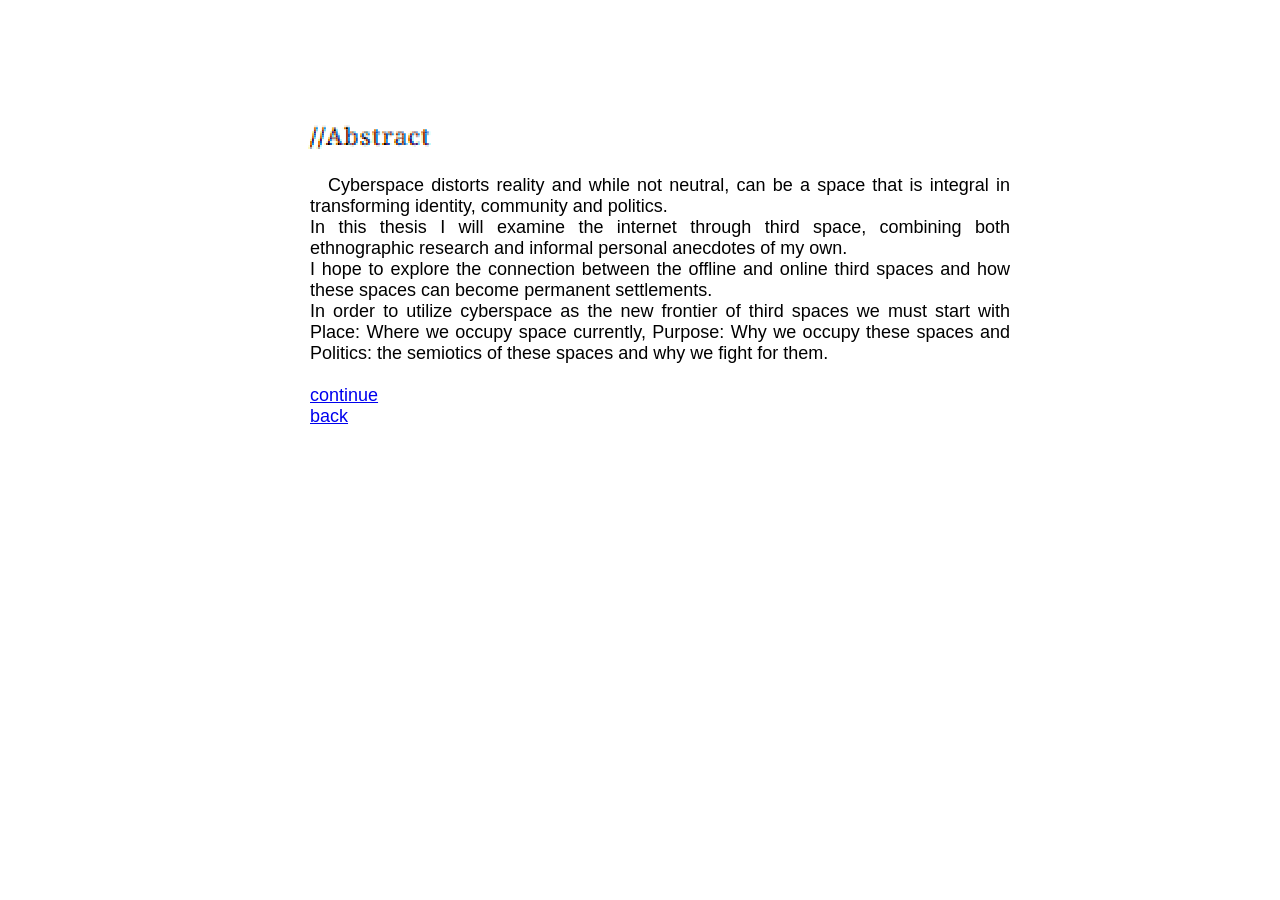
==== Abstract.html @ 05773c0f "modified abstract + add" ====
<html lang="en-US">
  <head>
    <link rel="preconnect" href="https://fonts.googleapis.com">
<link rel="preconnect" href="https://fonts.gstatic.com" crossorigin>
<link href="https://fonts.googleapis.com/css2?family=Coral+Pixels&display=swap" rel="stylesheet">
    <link rel="stylesheet" type="text/css" href="master.css">

    <meta charset="utf-8" />
  </head>
  <body>
<title>//Abstract</title>


<div class="wrapper">
    <div class="page">

<div class="h2" style="padding: 0px;">
    <h2>//Abstract</h2>
</div>

<div class=".p1" style="padding: 0px;">
<p>
  &ensp;&ensp;Cyberspace distorts reality and while not neutral, can be a space that is integral in transforming identity, community and politics. 
  <br> In this thesis I will examine the internet through third space, combining both ethnographic research and informal personal anecdotes of my own. 
  <br>
  I hope to explore the connection between the offline and online third spaces and how these spaces can become permanent settlements.
<br>
In order to utilize cyberspace as the new frontier of third spaces we must start with Place:  Where we occupy space currently, Purpose: Why we occupy these spaces and Politics: the semiotics of these spaces and why we fight for them.
<br>
<br>
  <a href="Addendum.html">continue</a>
  <br>
  <a href="index.html">back</a>









</p>
</div>
</page>


  </body>




</html>
---- master.css ----
html, body {
  margin: auto;
  padding: auto;
}
canvas {
  display: block;
}

.wrapper {
  max-width: 1200px;
   width: 100%;
  margin: 0 auto;
  padding: 20px;
  
}
.page {
  width: 700px;
  margin: 0 auto; 
  text-align: justify; }

.coral-pixels-regular {
  font-family: "Coral Pixels", serif;
  font-weight: 400;
  font-style: normal;
}
.vt323-regular {
  font-family: "VT323", monospace;
  font-weight: 400;
  font-style: normal;
}





.h1{
  font-family: Arial, Arial, serif;
  font-size: 25px;
  text-align: left;
  color: rgb(0, 0, 0);
}
.h2{
  font-family: "Coral Pixels", serif;
  font-size: 17px;
  text-align: left;
  color: rgb(0, 0, 0);
}
html, body
.p1{
  font-family: Arial Narrow, Arial, serif;
  font-size: 18px;

   
    padding: 8px;
    margin-top: 70px;
    margin-bottom: 70px;
    margin-left: 70px;
    margin-right: 70px;

   } 
  
.p2{
  font-family: Arial Narrow, Arial, serif;
  font-size: 15px;
   
    padding: 8px;
    margin-top: 70px;
    margin-bottom: 70px;
    margin-left: 70px;
    margin-right: 70px;

}

.quote{
font-family: "Coral Pixels", serif;
font-size: 18px ;
font-style:italic
}

.caption{
font-family: Arial Narrow, Arial; 
text-align: center;
font-size: 14px ;
font-style:italic
}

.side-noteleft{
position: absolute;
margin-left: -300px;
float: left;
margin-top: 70px;
padding: 20px;
font-family: "VT323", monospace;
text-align: left;
font-size: 14px ;
font-style:italic
}

.side-noteright{
position: absolute;
margin-right: -500px;
float: right;
margin-top: 70px;
padding: 20px;
font-family: "VT323", monospace;
text-align: right;
font-size: 15px ;
font-style:italic
}



html, body {
    background-size: full;
    background-repeat: repeat;
    background-attachment: fixed;
    background-color: rgb(255, 255, 255);
}



html, button {
  .button {
    font-family: "Arial Narrow", serif;
    font-size: 18px;
    font-weight: bold;
    -webkit-text-stroke: 0.9px rgb(255, 255, 255); 
    /* for Safari and Chrome */
    padding: 10px 20px;
    margin: 10px;
    cursor: pointer;
    background-image: url('https://i.postimg.cc/9QmhW3Zk/STICKERZ.png');
    cursor: pointer;
    border-radius: 5px;
  }
}
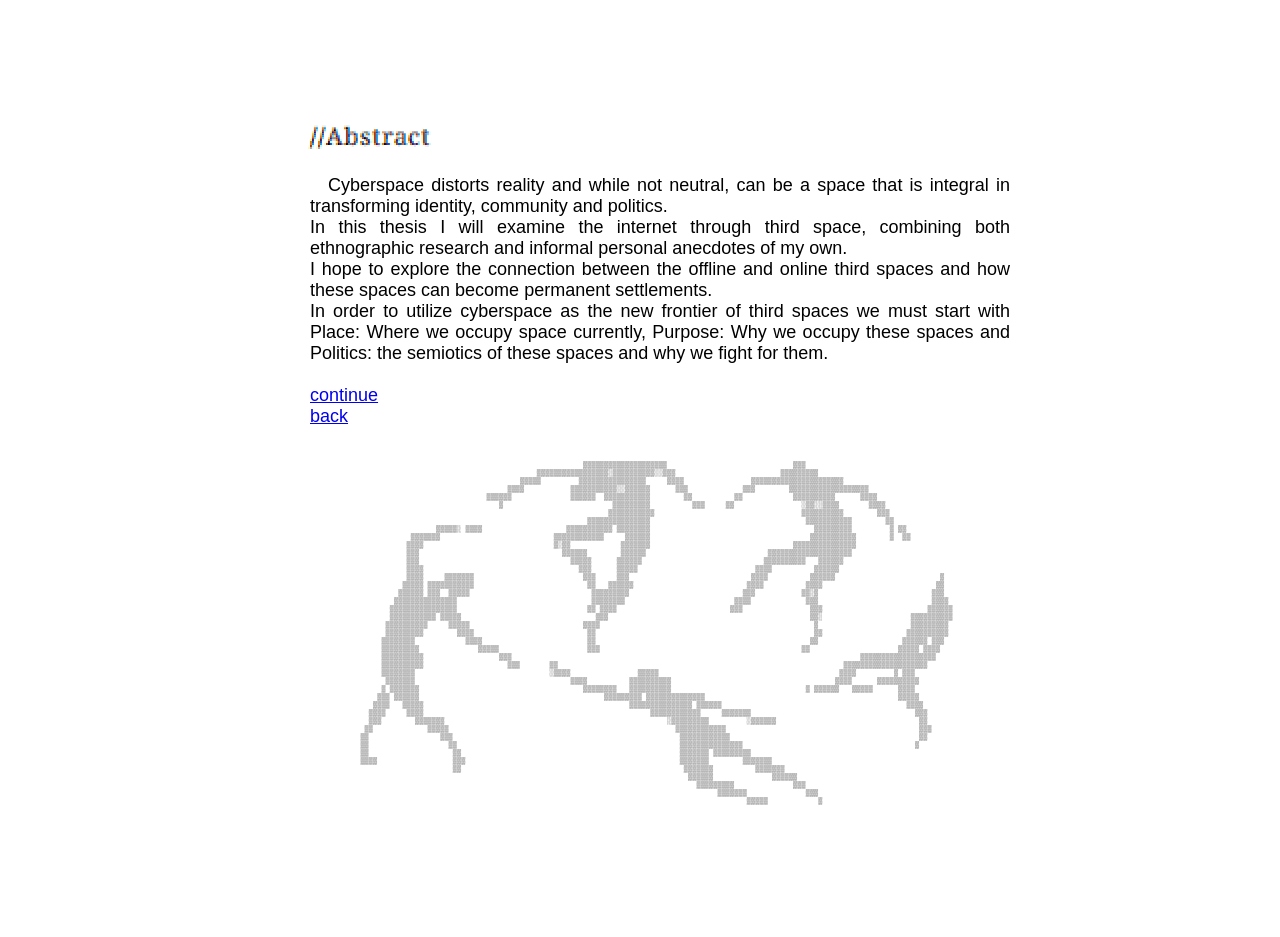
==== commit 6390a490: "ascii matisse" ====
--- a/Abstract.html
+++ b/Abstract.html
@@ -32,6 +32,55 @@
   <br>
   <a href="index.html">back</a>
 
+<!----ascii of matisse's "the dance"-->
+<pre style="font-size: 7px; font-family: 'VT323', monospace, monospace">       
+                                                                                                                    
+                                                                 ▒▒▒▒▒▒▒▒▒▒▒▒▒▒▒▒▒▒▒▒                              ▒▒▒                                             
+                                                      ▒▒▒▒▒▒▒▒▒▒▒▒▒▒▒▒▒░▒▒▒▒▒▒▒▒▒▒░░▒▒▒                         ▒▒▒▒▒▒▒▒▒                                          
+                                                  ▒▒▒▒▒         ▒▒▒▒▒▒▒▒▒▒▒▒▒▒▒▒     ▒▒▒▒                ▒▒▒▒▒▒▒▒▒▒▒▒▒▒▒▒▒▒▒▒▒▒                                    
+                                               ▒▒▒▒           ▒▒▒▒▒▒▒▒▒▒▒░░▒▒▒▒▒▒      ▒▒▒             ▒▒▒        ▒▒▒▒▒▒▒▒▒▒▒▒▒▒▒▒▒▒▒                              
+                                          ▒▒▒▒▒▒              ▒▒▒▒▒▒  ▒▒▒▒▒▒▒▒▒▒▒        ▒▒          ▒▒            ▒▒▒▒▒▒▒▒▒▒      ▒▒▒▒                            
+                                             ▒                          ▒▒▒▒▒▒▒▒▒          ▒▒▒     ▒▒                ░▒▒░░▒▒▒▒       ▒▒▒▒                          
+                                                                       ▒▒▒▒▒▒▒▒▒▒▒                                   ▒▒▒▒▒▒▒▒▒▒        ▒▒▒                         
+                                                                  ▒▒▒▒▒▒▒▒▒▒▒▒▒▒▒                                     ▒▒▒▒▒▒▒▒▒▒▒        ▒▒                        
+                              ▒▒▒▒▒░ ▒▒▒▒                    ▒▒▒▒▒▒▒▒▒▒▒ ▒▒▒▒▒▒▒▒                                       ▒▒▒▒▒▒▒▒▒         ▒ ▒▒                     
+                        ▒▒▒▒▒▒▒                           ▒▒▒▒▒▒▒▒▒▒▒▒     ▒▒▒▒▒▒                                      ▒▒▒▒▒▒▒▒▒▒▒        ▒  ▒▒                    
+                       ▒▒▒▒                               ▒░▒▒            ▒▒▒▒▒▒▒                                  ▒▒▒▒▒▒▒▒▒▒▒▒▒▒▒                                 
+                       ▒▒▒                                  ▒▒▒▒▒▒        ▒▒▒▒▒▒                             ▒▒▒▒▒▒▒▒▒▒▒▒▒▒▒▒▒▒▒▒                                  
+                       ▒▒▒                                    ▒▒▒▒▒      ▒▒▒▒▒▒                             ▒▒▒▒▒▒▒▒▒▒   ▒▒▒▒▒▒                                    
+                       ▒▒▒▒                                     ▒▒▒      ▒▒▒▒▒                            ▒▒▒▒          ▒▒▒▒▒▒                                     
+                       ▒▒▒▒     ▒▒▒▒▒▒▒                          ▒▒▒     ▒▒▒                             ▒▒▒▒          ▒▒▒▒▒▒                         ▒            
+                      ▒▒▒▒▒ ▒▒▒▒▒▒▒▒▒▒▒                           ▒▒   ▒▒▒▒▒▒                           ▒▒▒▒          ▒▒▒▒                           ▒▒            
+                     ▒▒▒▒▒▒ ▒▒▒  ▒▒▒▒▒                             ▒▒▒▒▒▒▒▒▒                           ▒▒▒           ▒▒░▒                           ▒▒▒            
+                    ▒▒▒▒▒▒▒▒▒▒▒▒▒▒▒                                ▒▒▒▒▒▒▒▒                          ▒▒▒▒             ▒▒▒                           ▒▒▒▒           
+                   ▒▒▒▒▒▒▒▒▒▒▒▒▒▒▒▒                               ▒▒ ▒▒▒▒                           ▒▒▒                ▒▒▒                         ▒▒▒▒▒▒          
+                   ▒▒▒▒▒▒▒▒▒▒▒ ▒▒▒▒▒                                ▒▒▒                                                ▒▒░                     ▒▒▒▒▒▒▒▒▒▒          
+                  ▒▒▒▒▒▒▒▒▒▒     ▒▒▒▒▒                           ▒▒▒▒                                                   ▒                      ▒▒▒▒▒▒▒▒▒           
+                  ▒▒▒▒▒▒▒▒▒        ▒▒▒▒                           ▒▒                                                    ▒▒                    ▒▒▒▒▒▒▒▒▒▒           
+                 ▒▒▒▒▒▒▒▒            ▒▒▒▒                         ▒▒                                                   ▒▒                    ▒▒▒▒▒▒ ▒▒▒            
+                 ▒▒▒▒▒▒▒▒▒              ▒▒▒▒▒                     ▒▒▒                                                ▒▒                     ▒▒▒▒▒ ▒▒▒▒             
+                 ▒▒▒▒▒▒▒▒▒▒                  ▒▒▒                                                                                   ▒▒▒▒▒▒▒▒▒▒▒▒▒▒▒▒▒▒              
+                 ▒▒▒▒▒▒▒▒▒▒                    ▒▒▒       ▒▒                                                                    ▒▒▒▒▒▒▒▒▒▒▒▒▒▒▒▒▒▒▒▒                
+                 ▒▒▒▒▒▒▒▒                                ░▒▒▒▒                ▒▒▒▒▒                                           ▒▒▒▒         ▒ ▒▒▒                   
+                  ▒▒▒▒▒▒▒                                     ▒▒▒▒          ▒▒▒▒▒▒▒▒▒▒                                       ▒▒▒▒      ▒▒▒▒▒▒▒▒▒▒                  
+                 ▒ ▒▒▒▒▒▒▒                                       ▒▒▒▒▒▒▒▒   ▒▒▒▒▒▒▒▒▒▒                                ▒ ▒▒▒▒▒▒   ▒▒▒▒▒      ▒▒▒▒                   
+                ▒▒▒ ▒▒▒▒▒▒                                            ▒▒▒▒▒▒▒▒▒ ▒▒▒▒▒▒▒▒▒▒▒▒▒▒                                              ▒▒▒▒▒                  
+               ▒▒▒▒   ▒▒▒▒▒                                                 ▒▒▒▒▒▒▒▒▒▒▒▒▒▒▒ ▒▒▒▒▒▒                                            ▒▒▒▒                 
+              ▒▒▒▒     ▒▒▒▒                                                      ▒▒▒▒▒▒▒▒▒▒▒▒     ▒▒▒▒▒▒▒                                       ▒▒▒                
+              ▒▒▒        ▒▒▒▒▒▒▒                                                     ░▒▒▒▒▒▒▒▒▒         ░▒▒▒▒▒▒                                  ▒▒                
+             ▒▒             ▒▒▒▒▒                                                      ▒▒▒▒▒▒▒▒▒▒▒▒                                              ▒▒▒               
+            ▒▒                 ▒▒▒                                                      ▒▒▒▒▒▒▒▒▒▒▒▒                                             ▒▒                
+            ▒▒                   ▒▒                                                     ▒▒▒▒▒▒▒▒▒▒▒▒▒▒▒                                         ▒                  
+            ▒▒                    ▒▒                                                    ▒▒▒▒▒▒▒ ▒▒▒▒▒▒▒▒▒                                                          
+            ▒▒▒▒                  ▒▒▒                                                   ▒▒▒▒▒▒▒        ▒▒▒▒▒▒▒                                                     
+                                  ▒▒                                                     ▒▒▒▒▒▒▒          ▒▒▒▒▒▒▒                                                  
+                                                                                          ▒▒▒▒▒▒              ▒▒▒▒▒▒                                               
+                                                                                            ▒▒▒▒▒▒▒▒▒              ▒▒▒                                             
+                                                                                                 ▒▒▒▒▒▒▒              ▒▒▒                                          
+                                                                                                        ▒▒▒▒▒            ▒                                         
+                                                                                                                                                        
+  </pre>
+
 
 
 
--- a/master.css
+++ b/master.css
@@ -98,14 +98,15 @@
 
 .side-noteright{
 position: absolute;
-margin-right: -500px;
-float: right;
-margin-top: 70px;
-padding: 20px;
+margin-right: -600px; 
+margin-top: 10px;
+margin-left: 700px; 
+float: right; 
+padding:0%;
 font-family: "VT323", monospace;
 text-align: right;
 font-size: 15px ;
-font-style:italic
+font-style:italic;
 }
 
 
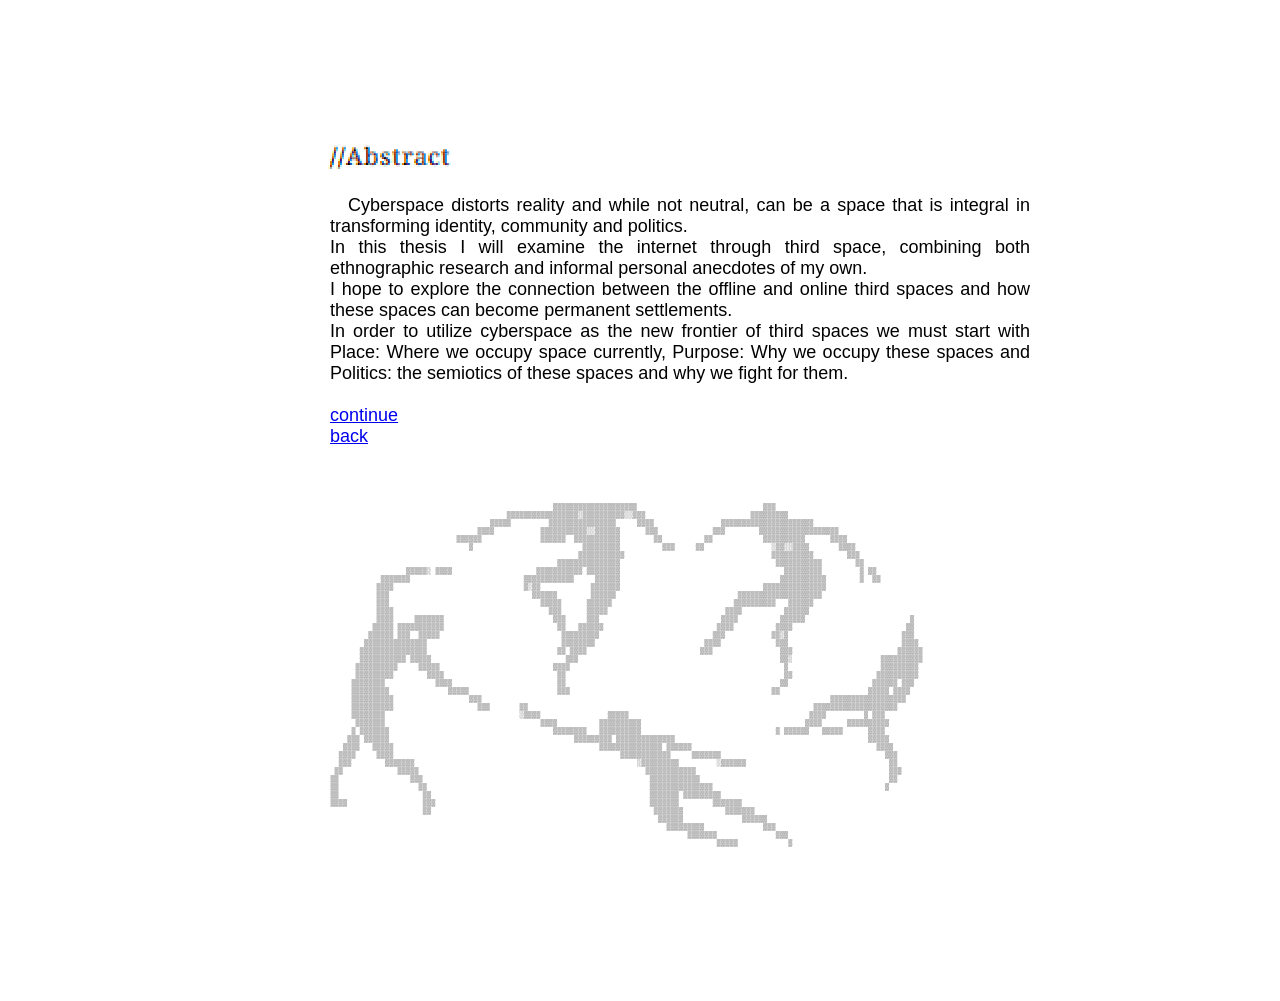
==== commit f87935de: "modfied position of ascii art" ====
--- a/Abstract.html
+++ b/Abstract.html
@@ -33,7 +33,7 @@
   <a href="index.html">back</a>
 
 <!----ascii of matisse's "the dance"-->
-<pre style="font-size: 7px; font-family: 'VT323', monospace, monospace">       
+<pre style="font-size: 7px; font-family: 'VT323', monospace,; margin-right: 100px; margin-top: 40px; margin-left: -50px; float: center; padding:0%;">       
                                                                                                                     
                                                                  ▒▒▒▒▒▒▒▒▒▒▒▒▒▒▒▒▒▒▒▒                              ▒▒▒                                             
                                                       ▒▒▒▒▒▒▒▒▒▒▒▒▒▒▒▒▒░▒▒▒▒▒▒▒▒▒▒░░▒▒▒                         ▒▒▒▒▒▒▒▒▒                                          
--- a/master.css
+++ b/master.css
@@ -9,13 +9,13 @@
 .wrapper {
   max-width: 1200px;
    width: 100%;
-  margin: 0 auto;
+  margin: 20px;
   padding: 20px;
   
 }
 .page {
   width: 700px;
-  margin: 0 auto; 
+  margin: 20px auto; 
   text-align: justify; }
 
 .coral-pixels-regular {
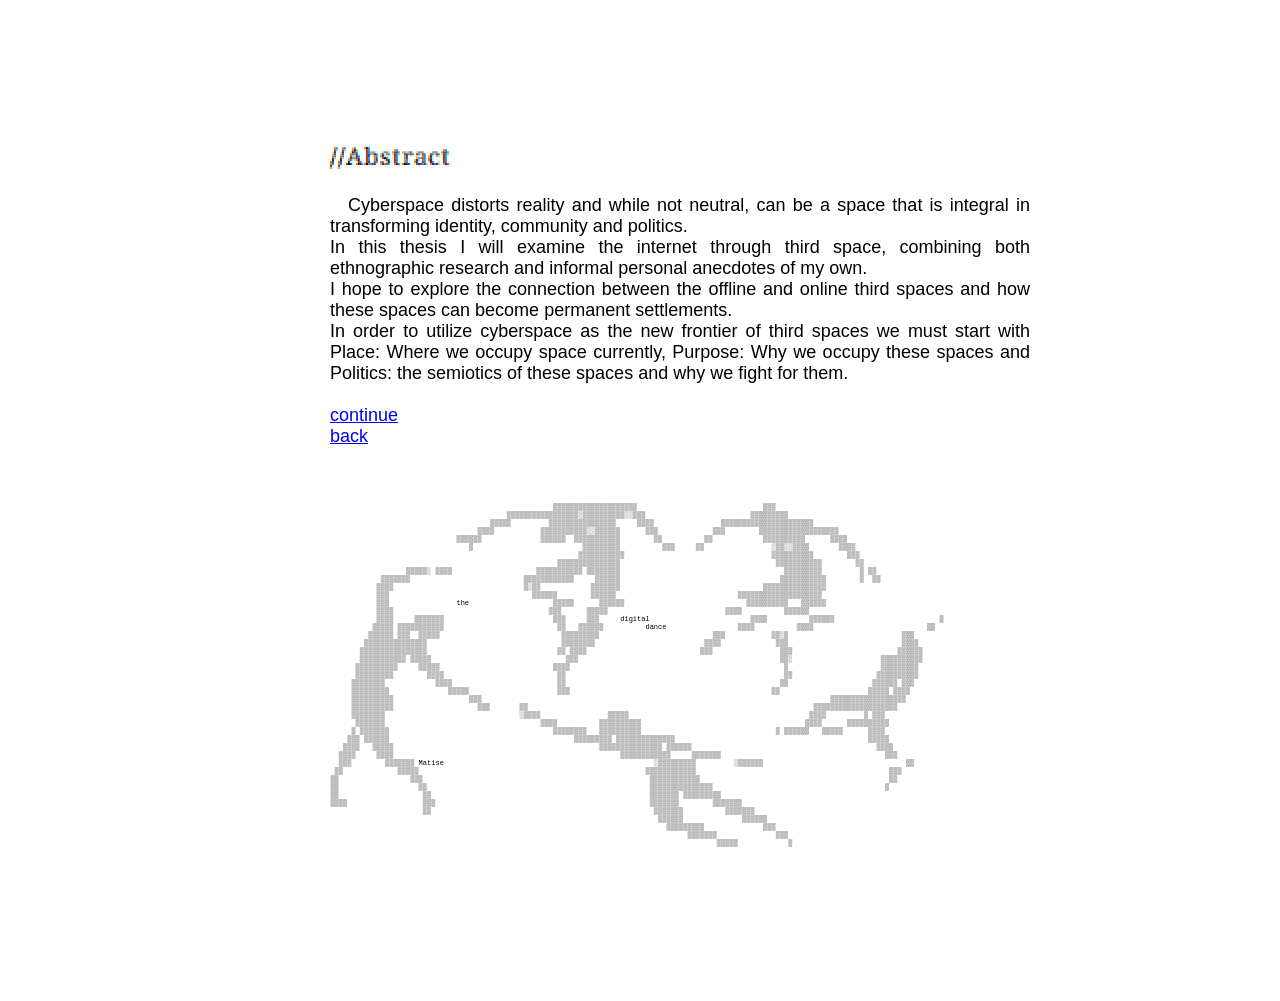
==== commit 219903c7: "spelling error" ====
--- a/Abstract.html
+++ b/Abstract.html
@@ -47,10 +47,10 @@
                         ▒▒▒▒▒▒▒                           ▒▒▒▒▒▒▒▒▒▒▒▒     ▒▒▒▒▒▒                                      ▒▒▒▒▒▒▒▒▒▒▒        ▒  ▒▒                    
                        ▒▒▒▒                               ▒░▒▒            ▒▒▒▒▒▒▒                                  ▒▒▒▒▒▒▒▒▒▒▒▒▒▒▒                                 
                        ▒▒▒                                  ▒▒▒▒▒▒        ▒▒▒▒▒▒                             ▒▒▒▒▒▒▒▒▒▒▒▒▒▒▒▒▒▒▒▒                                  
-                       ▒▒▒                                    ▒▒▒▒▒      ▒▒▒▒▒▒                             ▒▒▒▒▒▒▒▒▒▒   ▒▒▒▒▒▒                                    
+                       ▒▒▒                the                    ▒▒▒▒▒      ▒▒▒▒▒▒                             ▒▒▒▒▒▒▒▒▒▒   ▒▒▒▒▒▒                                    
                        ▒▒▒▒                                     ▒▒▒      ▒▒▒▒▒                            ▒▒▒▒          ▒▒▒▒▒▒                                     
-                       ▒▒▒▒     ▒▒▒▒▒▒▒                          ▒▒▒     ▒▒▒                             ▒▒▒▒          ▒▒▒▒▒▒                         ▒            
-                      ▒▒▒▒▒ ▒▒▒▒▒▒▒▒▒▒▒                           ▒▒   ▒▒▒▒▒▒                           ▒▒▒▒          ▒▒▒▒                           ▒▒            
+                       ▒▒▒▒     ▒▒▒▒▒▒▒                          ▒▒▒     ▒▒▒     digital                        ▒▒▒▒          ▒▒▒▒▒▒                         ▒            
+                      ▒▒▒▒▒ ▒▒▒▒▒▒▒▒▒▒▒                           ▒▒   ▒▒▒▒▒▒          dance                 ▒▒▒▒          ▒▒▒▒                           ▒▒            
                      ▒▒▒▒▒▒ ▒▒▒  ▒▒▒▒▒                             ▒▒▒▒▒▒▒▒▒                           ▒▒▒           ▒▒░▒                           ▒▒▒            
                     ▒▒▒▒▒▒▒▒▒▒▒▒▒▒▒                                ▒▒▒▒▒▒▒▒                          ▒▒▒▒             ▒▒▒                           ▒▒▒▒           
                    ▒▒▒▒▒▒▒▒▒▒▒▒▒▒▒▒                               ▒▒ ▒▒▒▒                           ▒▒▒                ▒▒▒                         ▒▒▒▒▒▒          
@@ -67,7 +67,7 @@
                 ▒▒▒ ▒▒▒▒▒▒                                            ▒▒▒▒▒▒▒▒▒ ▒▒▒▒▒▒▒▒▒▒▒▒▒▒                                              ▒▒▒▒▒                  
                ▒▒▒▒   ▒▒▒▒▒                                                 ▒▒▒▒▒▒▒▒▒▒▒▒▒▒▒ ▒▒▒▒▒▒                                            ▒▒▒▒                 
               ▒▒▒▒     ▒▒▒▒                                                      ▒▒▒▒▒▒▒▒▒▒▒▒     ▒▒▒▒▒▒▒                                       ▒▒▒                
-              ▒▒▒        ▒▒▒▒▒▒▒                                                     ░▒▒▒▒▒▒▒▒▒         ░▒▒▒▒▒▒                                  ▒▒                
+              ▒▒▒        ▒▒▒▒▒▒▒ Matise                                                  ░▒▒▒▒▒▒▒▒▒         ░▒▒▒▒▒▒                                  ▒▒                
              ▒▒             ▒▒▒▒▒                                                      ▒▒▒▒▒▒▒▒▒▒▒▒                                              ▒▒▒               
             ▒▒                 ▒▒▒                                                      ▒▒▒▒▒▒▒▒▒▒▒▒                                             ▒▒                
             ▒▒                   ▒▒                                                     ▒▒▒▒▒▒▒▒▒▒▒▒▒▒▒                                         ▒                  
--- a/master.css
+++ b/master.css
@@ -8,6 +8,7 @@
 
 .wrapper {
   max-width: 1200px;
+  max-height: 1200px;
    width: 100%;
   margin: 20px;
   padding: 20px;
@@ -17,6 +18,7 @@
   width: 700px;
   margin: 20px auto; 
   text-align: justify; }
+
 
 .coral-pixels-regular {
   font-family: "Coral Pixels", serif;
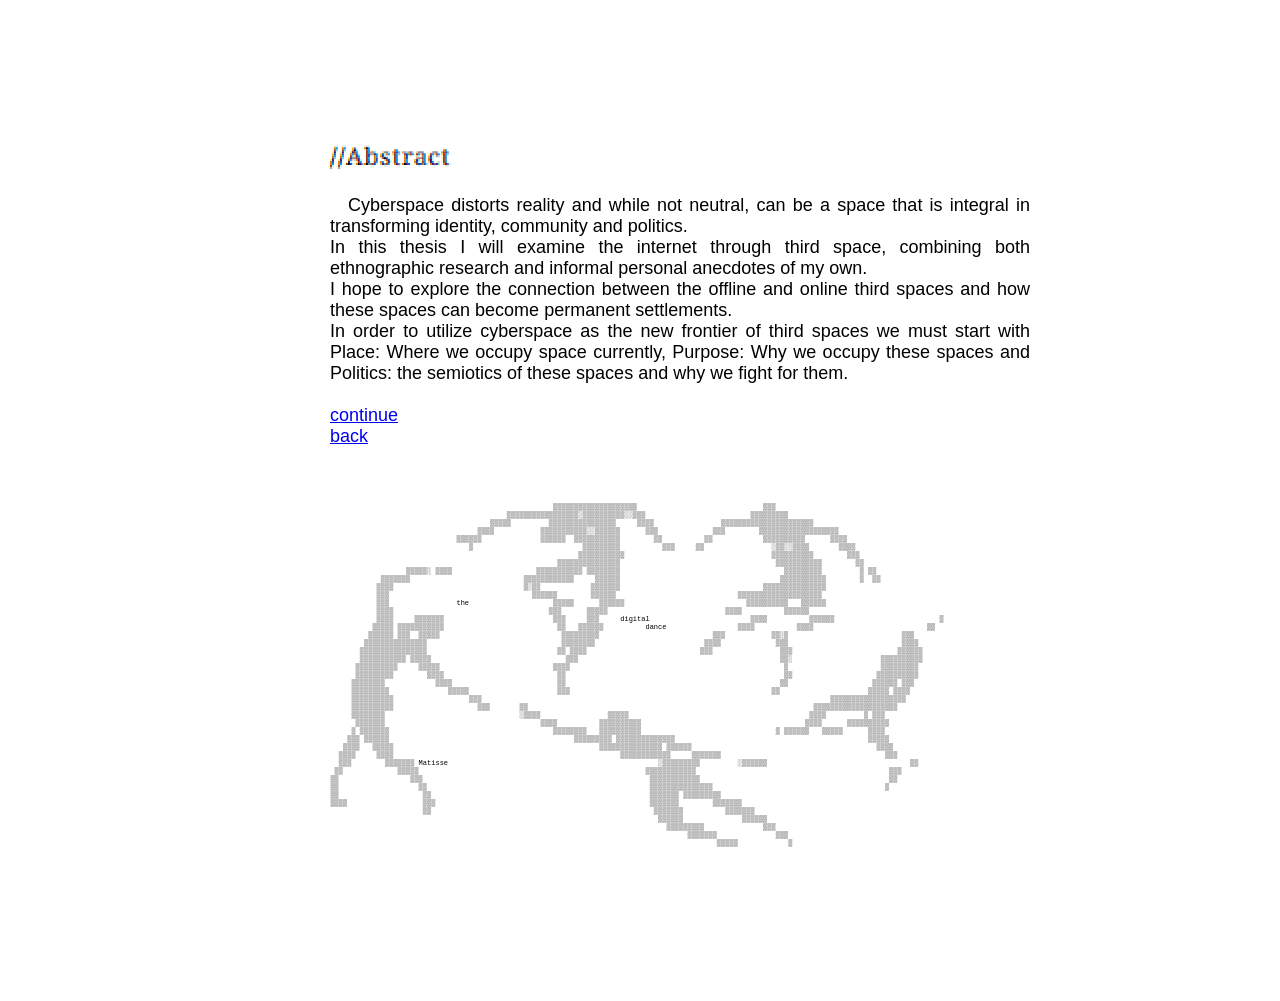
==== commit e646d169: "modified abstract/index, added ugc" ====
--- a/Abstract.html
+++ b/Abstract.html
@@ -67,7 +67,7 @@
                 ▒▒▒ ▒▒▒▒▒▒                                            ▒▒▒▒▒▒▒▒▒ ▒▒▒▒▒▒▒▒▒▒▒▒▒▒                                              ▒▒▒▒▒                  
                ▒▒▒▒   ▒▒▒▒▒                                                 ▒▒▒▒▒▒▒▒▒▒▒▒▒▒▒ ▒▒▒▒▒▒                                            ▒▒▒▒                 
               ▒▒▒▒     ▒▒▒▒                                                      ▒▒▒▒▒▒▒▒▒▒▒▒     ▒▒▒▒▒▒▒                                       ▒▒▒                
-              ▒▒▒        ▒▒▒▒▒▒▒ Matise                                                  ░▒▒▒▒▒▒▒▒▒         ░▒▒▒▒▒▒                                  ▒▒                
+              ▒▒▒        ▒▒▒▒▒▒▒ Matisse                                                  ░▒▒▒▒▒▒▒▒▒         ░▒▒▒▒▒▒                                  ▒▒                
              ▒▒             ▒▒▒▒▒                                                      ▒▒▒▒▒▒▒▒▒▒▒▒                                              ▒▒▒               
             ▒▒                 ▒▒▒                                                      ▒▒▒▒▒▒▒▒▒▒▒▒                                             ▒▒                
             ▒▒                   ▒▒                                                     ▒▒▒▒▒▒▒▒▒▒▒▒▒▒▒                                         ▒                  
--- a/master.css
+++ b/master.css
@@ -86,6 +86,11 @@
 font-style:italic
 }
 
+
+
+
+
+
 .side-noteleft{
 position: absolute;
 margin-left: -300px;
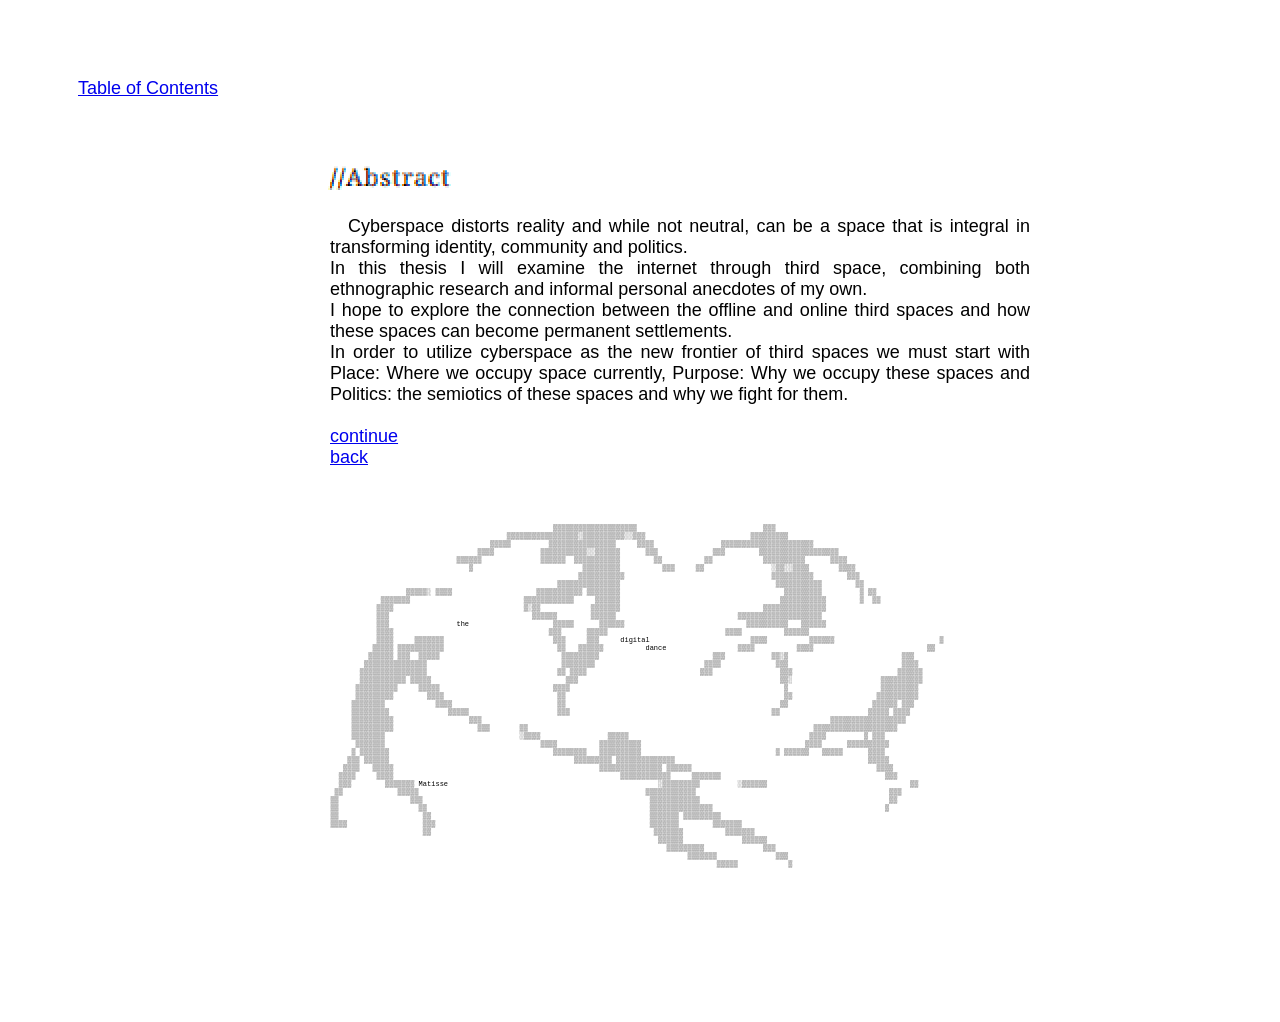
==== commit 7b2c0c09: "added table of content link to pages" ====
--- a/Abstract.html
+++ b/Abstract.html
@@ -10,6 +10,7 @@
   <body>
 <title>//Abstract</title>
 
+<a href="index.html">Table of Contents</a>
 
 <div class="wrapper">
     <div class="page">
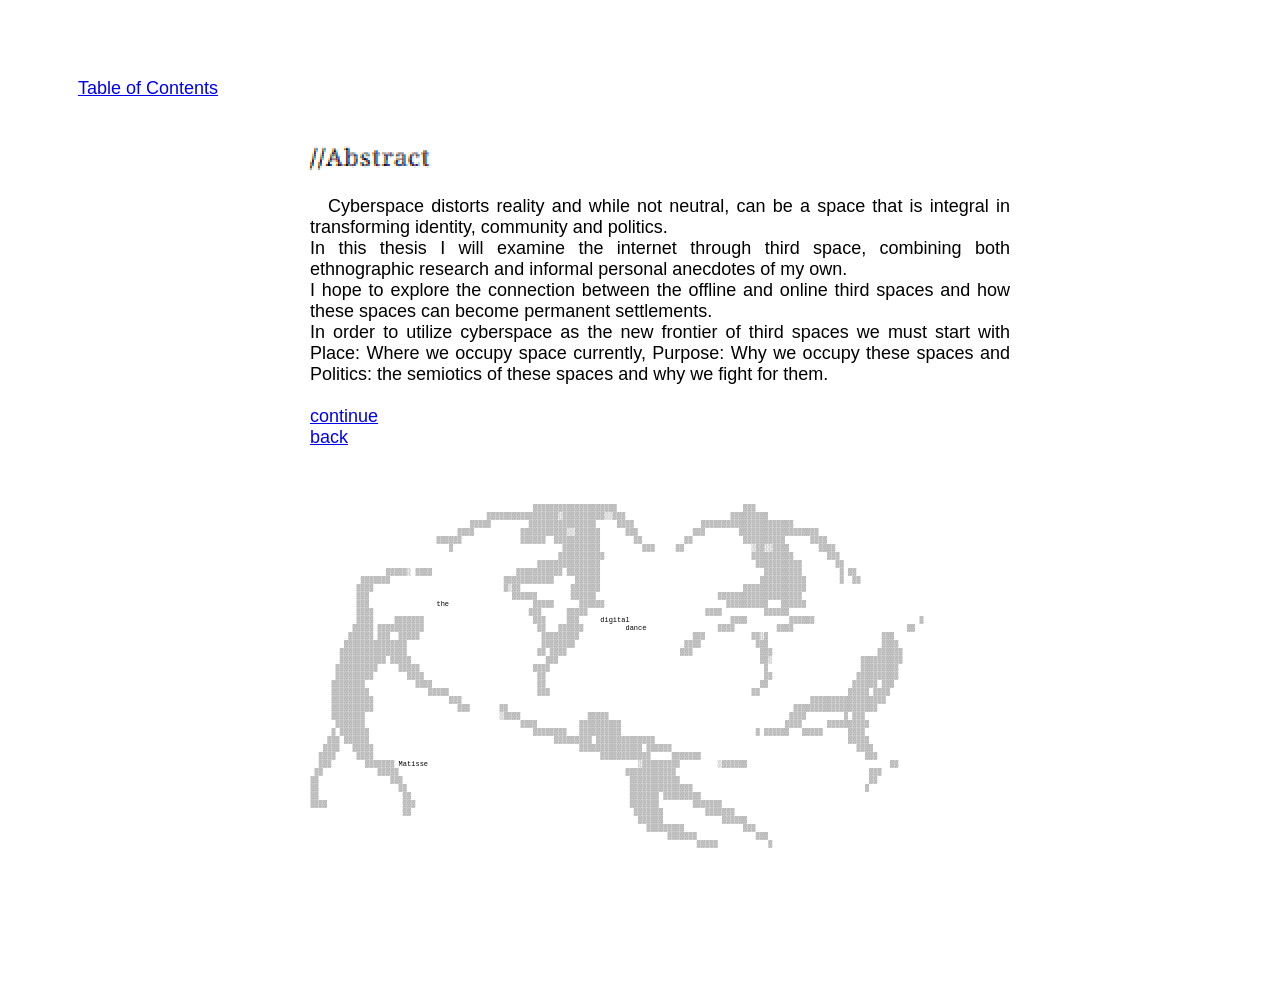
==== commit 03cff799: "commented out viewport, will work on responsive version l8tr" ====
--- a/Abstract.html
+++ b/Abstract.html
@@ -1,5 +1,6 @@
 <html lang="en-US">
   <head>
+    <!--<meta name="viewport" content="width=device-width, initial-scale=1.0">--->
     <link rel="preconnect" href="https://fonts.googleapis.com">
 <link rel="preconnect" href="https://fonts.gstatic.com" crossorigin>
 <link href="https://fonts.googleapis.com/css2?family=Coral+Pixels&display=swap" rel="stylesheet">
--- a/master.css
+++ b/master.css
@@ -7,11 +7,11 @@
 }
 
 .wrapper {
-  max-width: 1200px;
-  max-height: 1200px;
+  max-width: 1200vw;
+  max-height: 1200vw;
    width: 100%;
-  margin: 20px;
-  padding: 20px;
+  margin: 10px;
+  padding: 10px;
   
 }
 .page {
